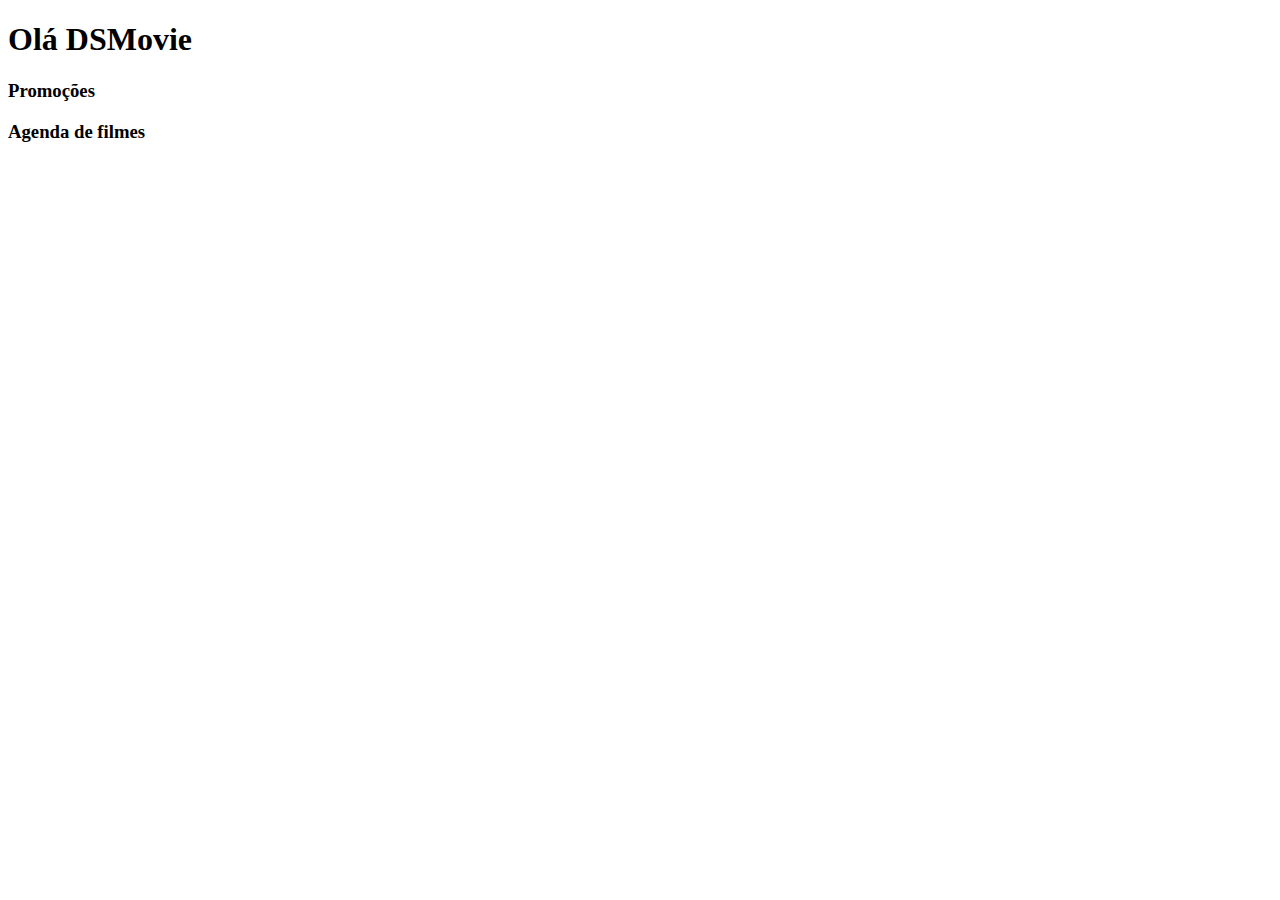
==== index.html @ 9271748d "Projeto criado" ====
<!DOCTYPE html>
<html lang="pt-br">
<head>
    <meta charset="UTF-8">
    <meta http-equiv="X-UA-Compatible" content="IE=edge">
    <meta name="viewport" content="width=device-width, initial-scale=1.0">
    <title>Projeto DSMovie</title>
</head>
<body>
    <h1>Olá DSMovie</h1>
    <h3>Promoções</h3>
    <h3>Agenda de filmes</h3>
</body>
</html>
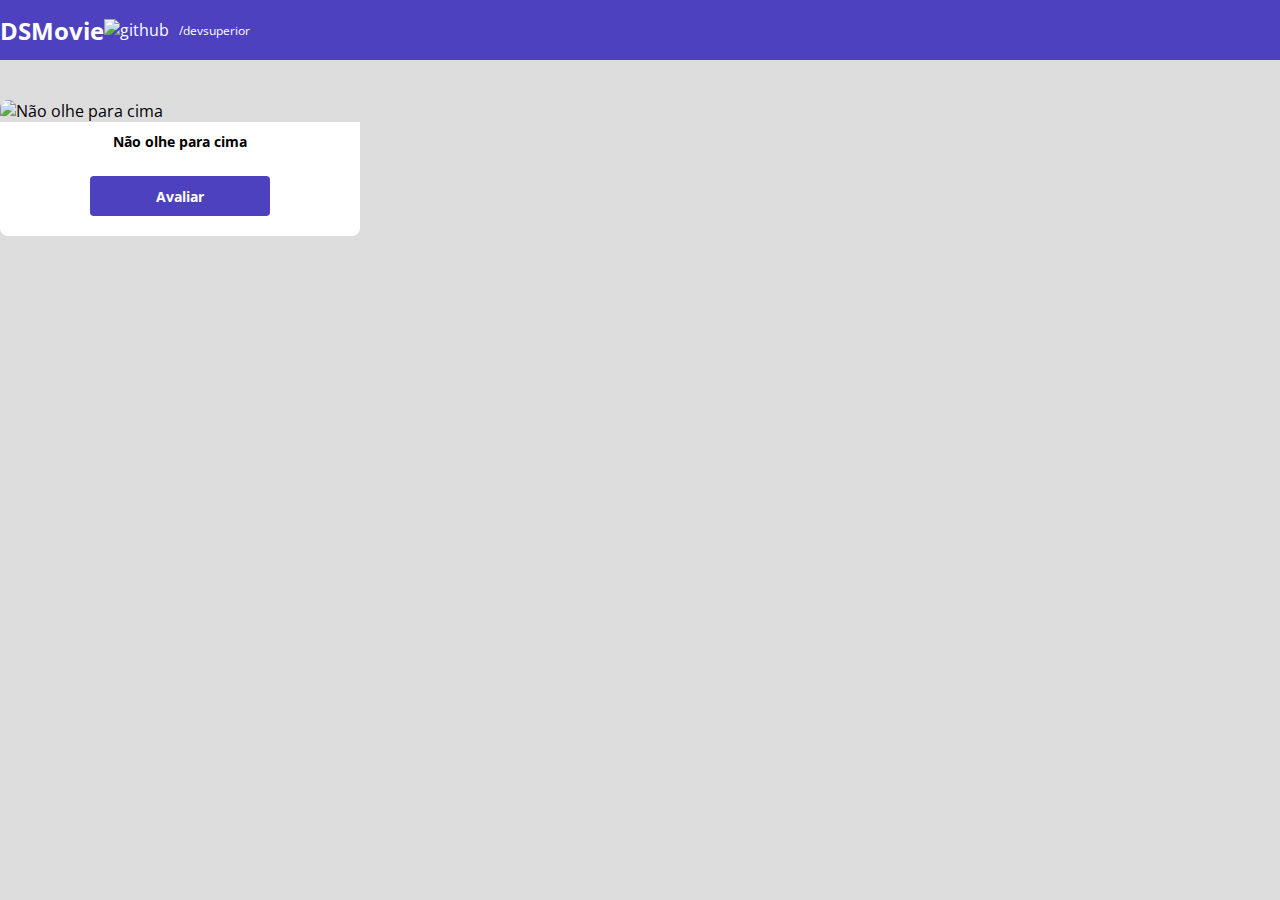
==== commit 0e3a6d25: "Card de filme" ====
--- a/index.html
+++ b/index.html
@@ -1,14 +1,42 @@
 <!DOCTYPE html>
 <html lang="pt-br">
+
 <head>
     <meta charset="UTF-8">
     <meta http-equiv="X-UA-Compatible" content="IE=edge">
     <meta name="viewport" content="width=device-width, initial-scale=1.0">
     <title>Projeto DSMovie</title>
+
+    <link href="https://cdn.jsdelivr.net/npm/bootstrap@5.1.3/dist/css/bootstrap.min.css" rel="stylesheet"
+        integrity="sha384-1BmE4kWBq78iYhFldvKuhfTAU6auU8tT94WrHftjDbrCEXSU1oBoqyl2QvZ6jIW3" crossorigin="anonymous">
+
+    <link rel="stylesheet" href="css/styles.css">
 </head>
+
 <body>
-    <h1>Olá DSMovie</h1>
-    <h3>Promoções</h3>
-    <h3>Agenda de filmes</h3>
+    <header>
+        <nav class="container">
+            <h1>DSMovie</h1>
+            <div class="dsmovie-contact-container">
+                <img src="img/github.svg" alt="github">
+                <a href="https://github.com/devsuperior">/devsuperior</a>
+            </div>
+        </nav>
+    </header>
+
+     <main>
+         <section id="dsmovie-card-list" class="container">
+
+            <div class="dsmovie-card">
+                <img src="https://www.themoviedb.org/t/p/w533_and_h300_bestv2/nvxrQQspxmSblCYDtvDAbVFX8Jt.jpg" alt="Não olhe para cima">
+                <div class="dsmovie-card-description"> 
+                    <h3>Não olhe para cima</h3>
+                    <a class="dsmovie-btn" href="form.html">Avaliar</a>
+                </div>
+            </div>
+         </section>
+     </main>
+
 </body>
+
 </html>--- a/css/styles.css
+++ b/css/styles.css
@@ -0,0 +1,102 @@
+@import url('https://fonts.googleapis.com/css2?family=Open+Sans:wght@300;400;700&display=swap');
+
+:root{
+    --bg-gray: #ddd;
+    --text-gray:#4A4A4A;
+    --color-primary: #4D41C0;
+    --white: #fff;
+}
+
+* {
+    margin: 0;
+    box-sizing: border-box;
+    font-family: 'Open Sans', sans-serif;
+}
+
+h1, h2, h3, h5, h6{
+    margin: 0;
+} 
+html, body {
+    background-color: var(--bg-gray);
+}
+
+header {
+    background-color: var(--color-primary);
+    color: var(--white);
+    height: 60px;
+    display: flex;
+    align-items: center;
+}
+
+nav{
+    display: flex;
+    align-items: center;
+    justify-content: space-between;
+}
+
+nav h1{
+    font-size: 24px; 
+    font-weight: 700;
+}
+
+nav a {
+    font-size: 12px;
+    font-weight: 400;
+}
+
+a, a:hover {
+    text-decoration: none;
+    color: unset;
+}
+
+.dsmovie-contact-container {
+    display: flex;
+    align-items: center;
+}
+
+.dsmovie-contact-container img{
+    margin-right: 10px;
+}
+
+#dsmovie-card-list{
+    padding: 40px 0;
+}
+
+
+.dsmovie-card {
+    width: 360px;
+}
+
+.dsmovie-card img{
+    width: 100%;
+    border-radius: 8px 8px 0 0;
+}
+
+.dsmovie-card-description{
+    background-color: var(--white);
+    padding: 10px 0 20px 0;
+    display: flex;
+    flex-direction: column;
+    align-items: center;
+    border-radius: 0 0 8px 8px;
+}
+
+.dsmovie-card-description h3{
+    font-size:14px;
+    font-weight: 700;
+    margin-bottom: 25px;
+}
+
+.dsmovie-btn, .dsmovie-btn:hover{
+    width: 180px;
+    height: 40px;
+    background-color: var(--color-primary);
+    color: var(--white);
+    font-size: 14px;
+    font-weight: 700;
+    display: flex;
+    align-items: center;
+    justify-content: center;
+    border-radius: 4px;
+
+}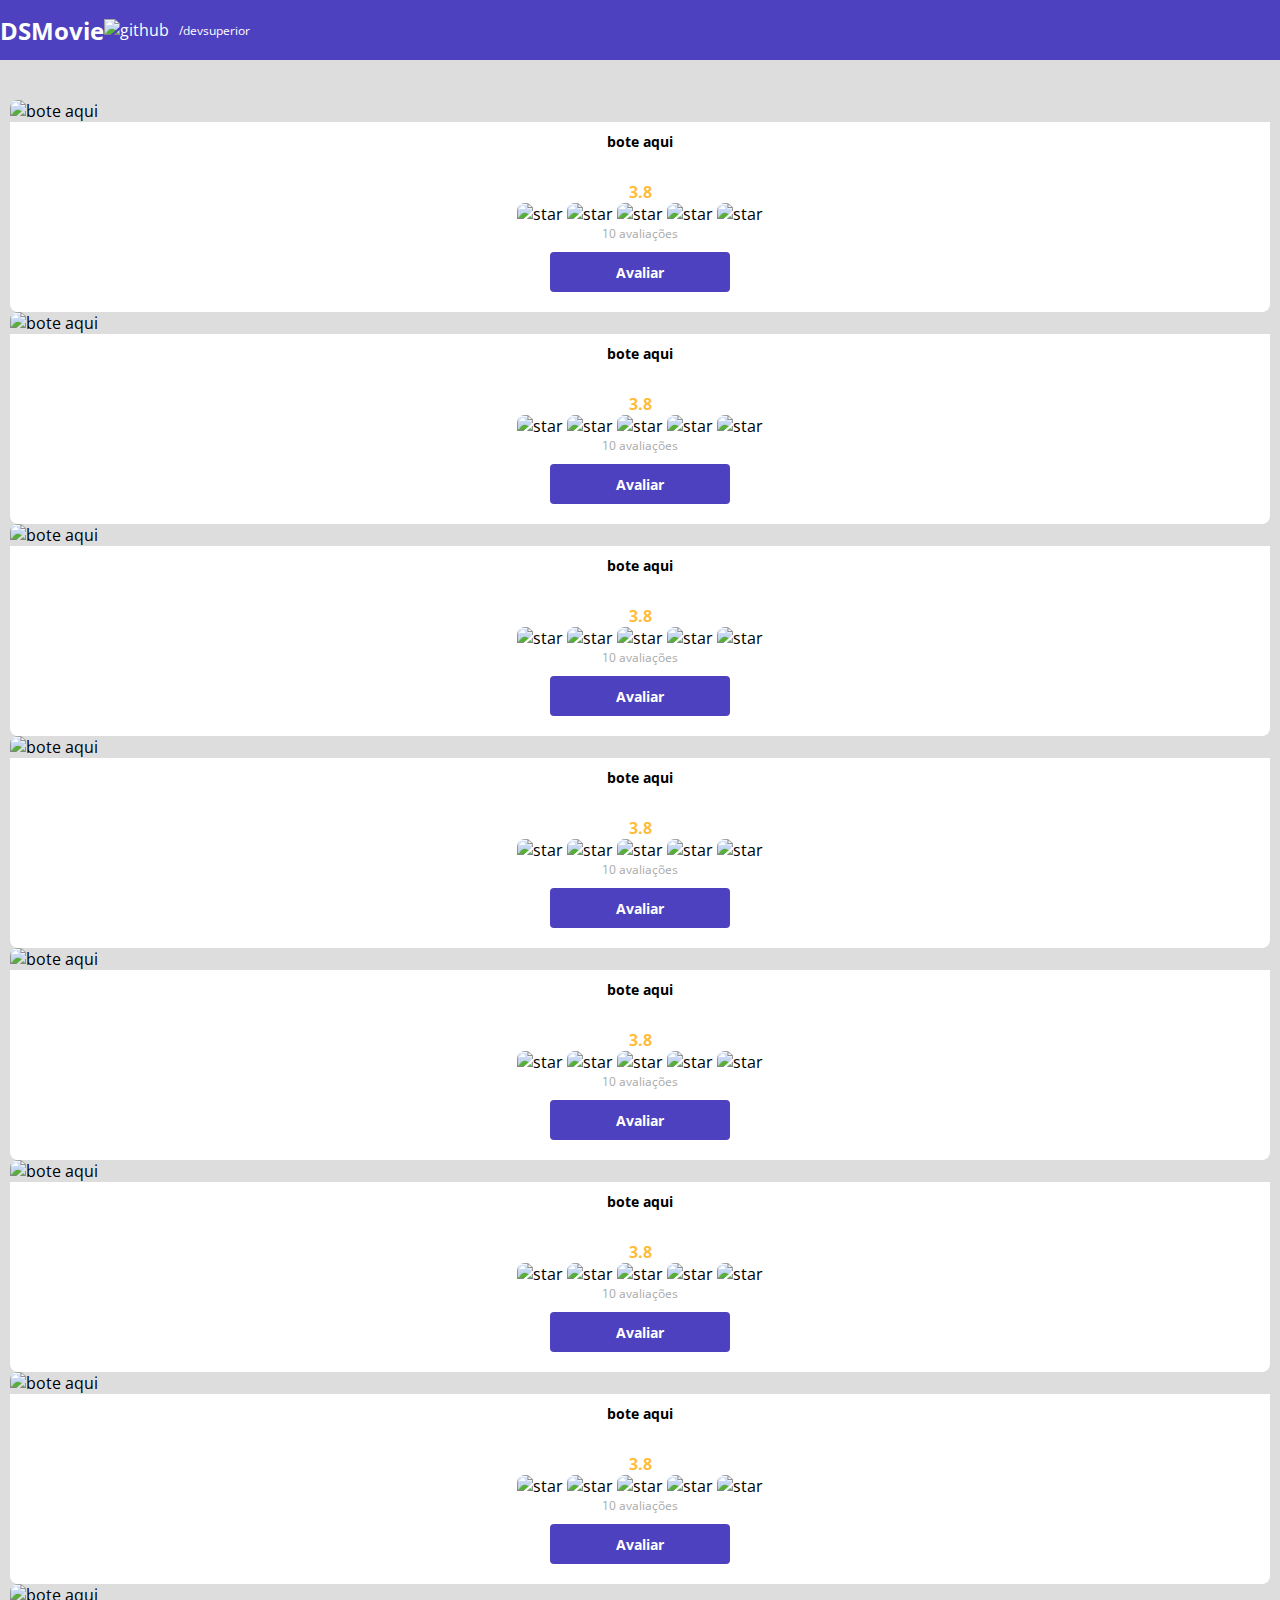
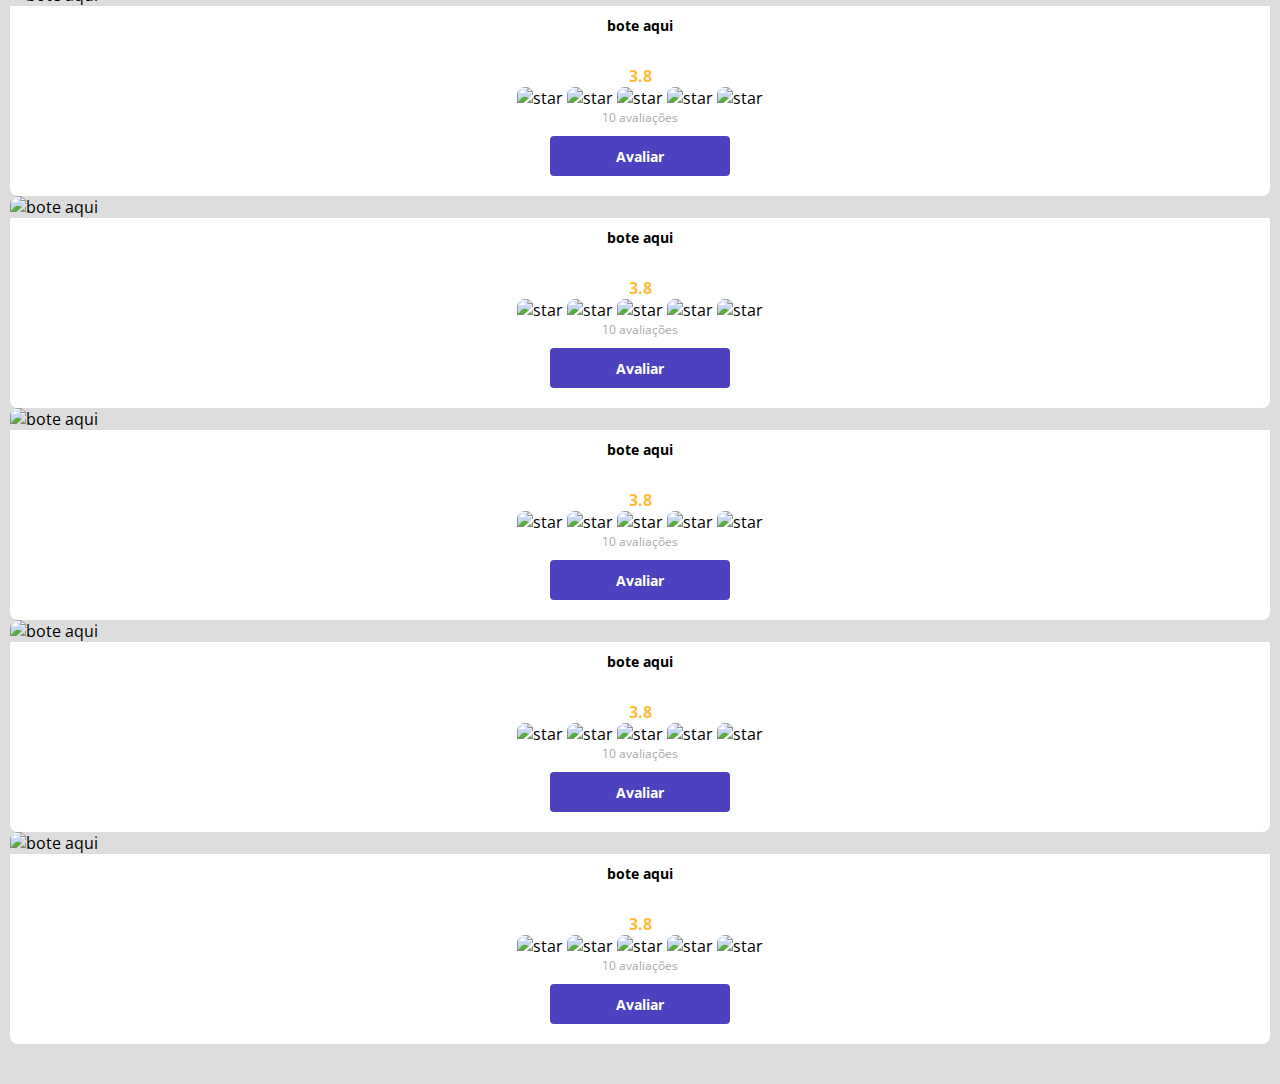
==== commit c594c56b: "Polimento da Listagem" ====
--- a/index.html
+++ b/index.html
@@ -24,18 +24,274 @@
         </nav>
     </header>
 
-     <main>
-         <section id="dsmovie-card-list" class="container">
-
-            <div class="dsmovie-card">
-                <img src="https://www.themoviedb.org/t/p/w533_and_h300_bestv2/nvxrQQspxmSblCYDtvDAbVFX8Jt.jpg" alt="Não olhe para cima">
-                <div class="dsmovie-card-description"> 
-                    <h3>Não olhe para cima</h3>
-                    <a class="dsmovie-btn" href="form.html">Avaliar</a>
+    <main>
+        <section id="dsmovie-card-list" class="container">
+
+            <div class="row">
+
+                <div class="col-sm-6 col-lg-4 col-xl-3 mb-3">
+                    <div class="dsmovie-card">
+                        <img src="https://www.themoviedb.org/t/p/w533_and_h300_bestv2/nvxrQQspxmSblCYDtvDAbVFX8Jt.jpg"
+                            alt="bote aqui">
+                        <div class="dsmovie-card-description">
+                            <h3>bote aqui</h3>
+                            <div class="dsmovie-card-description-bottom">                             
+                                <h4>3.8</h4>
+                                <div>
+                                    <img src="img/star-full.svg" alt="star">
+                                    <img src="img/star-full.svg" alt="star">
+                                    <img src="img/star-full.svg" alt="star">
+                                    <img src="img/star-half.svg" alt="star">
+                                    <img src="img/star-empty.svg" alt="star">
+                                </div>
+                                <p>10 avaliações</p>
+                                <a class="dsmovie-btn" href="form.html">Avaliar</a>
+                            </div>
+                        </div>
+                    </div>
                 </div>
-            </div>
-         </section>
-     </main>
+
+                <div class="col-sm-6 col-lg-4 col-xl-3 mb-3">
+                    <div class="dsmovie-card">
+                        <img src="https://www.themoviedb.org/t/p/w533_and_h300_bestv2/nvxrQQspxmSblCYDtvDAbVFX8Jt.jpg"
+                            alt="bote aqui">
+                        <div class="dsmovie-card-description">
+                            <h3>bote aqui</h3>
+                            <div class="dsmovie-card-description-bottom">                             
+                                <h4>3.8</h4>
+                                <div>
+                                    <img src="img/star-full.svg" alt="star">
+                                    <img src="img/star-full.svg" alt="star">
+                                    <img src="img/star-full.svg" alt="star">
+                                    <img src="img/star-half.svg" alt="star">
+                                    <img src="img/star-empty.svg" alt="star">
+                                </div>
+                                <p>10 avaliações</p>
+                                <a class="dsmovie-btn" href="form.html">Avaliar</a>
+                            </div>
+                        </div>
+                    </div>
+
+                </div><div class="col-sm-6 col-lg-4 col-xl-3 mb-3">
+                    <div class="dsmovie-card">
+                        <img src="https://www.themoviedb.org/t/p/w533_and_h300_bestv2/nvxrQQspxmSblCYDtvDAbVFX8Jt.jpg"
+                            alt="bote aqui">
+                        <div class="dsmovie-card-description">
+                            <h3>bote aqui</h3>
+                            <div class="dsmovie-card-description-bottom">                             
+                                <h4>3.8</h4>
+                                <div>
+                                    <img src="img/star-full.svg" alt="star">
+                                    <img src="img/star-full.svg" alt="star">
+                                    <img src="img/star-full.svg" alt="star">
+                                    <img src="img/star-half.svg" alt="star">
+                                    <img src="img/star-empty.svg" alt="star">
+                                </div>
+                                <p>10 avaliações</p>
+                                <a class="dsmovie-btn" href="form.html">Avaliar</a>
+                            </div>
+                        </div>
+                    </div>
+
+                </div><div class="col-sm-6 col-lg-4 col-xl-3 mb-3">
+                    <div class="dsmovie-card">
+                        <img src="https://www.themoviedb.org/t/p/w533_and_h300_bestv2/nvxrQQspxmSblCYDtvDAbVFX8Jt.jpg"
+                            alt="bote aqui">
+                        <div class="dsmovie-card-description">
+                            <h3>bote aqui</h3>
+                            <div class="dsmovie-card-description-bottom">                             
+                                <h4>3.8</h4>
+                                <div>
+                                    <img src="img/star-full.svg" alt="star">
+                                    <img src="img/star-full.svg" alt="star">
+                                    <img src="img/star-full.svg" alt="star">
+                                    <img src="img/star-half.svg" alt="star">
+                                    <img src="img/star-empty.svg" alt="star">
+                                </div>
+                                <p>10 avaliações</p>
+                                <a class="dsmovie-btn" href="form.html">Avaliar</a>
+                            </div>
+                        </div>
+                    </div>
+
+                </div><div class="col-sm-6 col-lg-4 col-xl-3 mb-3">
+                    <div class="dsmovie-card">
+                        <img src="https://www.themoviedb.org/t/p/w533_and_h300_bestv2/nvxrQQspxmSblCYDtvDAbVFX8Jt.jpg"
+                            alt="bote aqui">
+                        <div class="dsmovie-card-description">
+                            <h3>bote aqui</h3>
+                            <div class="dsmovie-card-description-bottom">                             
+                                <h4>3.8</h4>
+                                <div>
+                                    <img src="img/star-full.svg" alt="star">
+                                    <img src="img/star-full.svg" alt="star">
+                                    <img src="img/star-full.svg" alt="star">
+                                    <img src="img/star-half.svg" alt="star">
+                                    <img src="img/star-empty.svg" alt="star">
+                                </div>
+                                <p>10 avaliações</p>
+                                <a class="dsmovie-btn" href="form.html">Avaliar</a>
+                            </div>
+                        </div>
+                    </div>
+
+                </div><div class="col-sm-6 col-lg-4 col-xl-3 mb-3">
+                    <div class="dsmovie-card">
+                        <img src="https://www.themoviedb.org/t/p/w533_and_h300_bestv2/nvxrQQspxmSblCYDtvDAbVFX8Jt.jpg"
+                            alt="bote aqui">
+                        <div class="dsmovie-card-description">
+                            <h3>bote aqui</h3>
+                            <div class="dsmovie-card-description-bottom">                             
+                                <h4>3.8</h4>
+                                <div>
+                                    <img src="img/star-full.svg" alt="star">
+                                    <img src="img/star-full.svg" alt="star">
+                                    <img src="img/star-full.svg" alt="star">
+                                    <img src="img/star-half.svg" alt="star">
+                                    <img src="img/star-empty.svg" alt="star">
+                                </div>
+                                <p>10 avaliações</p>
+                                <a class="dsmovie-btn" href="form.html">Avaliar</a>
+                            </div>
+                        </div>
+                    </div>
+
+                </div><div class="col-sm-6 col-lg-4 col-xl-3 mb-3">
+                    <div class="dsmovie-card">
+                        <img src="https://www.themoviedb.org/t/p/w533_and_h300_bestv2/nvxrQQspxmSblCYDtvDAbVFX8Jt.jpg"
+                            alt="bote aqui">
+                        <div class="dsmovie-card-description">
+                            <h3>bote aqui</h3>
+                            <div class="dsmovie-card-description-bottom">                             
+                                <h4>3.8</h4>
+                                <div>
+                                    <img src="img/star-full.svg" alt="star">
+                                    <img src="img/star-full.svg" alt="star">
+                                    <img src="img/star-full.svg" alt="star">
+                                    <img src="img/star-half.svg" alt="star">
+                                    <img src="img/star-empty.svg" alt="star">
+                                </div>
+                                <p>10 avaliações</p>
+                                <a class="dsmovie-btn" href="form.html">Avaliar</a>
+                            </div>
+                        </div>
+                    </div>
+
+                </div><div class="col-sm-6 col-lg-4 col-xl-3 mb-3">
+                    <div class="dsmovie-card">
+                        <img src="https://www.themoviedb.org/t/p/w533_and_h300_bestv2/nvxrQQspxmSblCYDtvDAbVFX8Jt.jpg"
+                            alt="bote aqui">
+                        <div class="dsmovie-card-description">
+                            <h3>bote aqui</h3>
+                            <div class="dsmovie-card-description-bottom">                             
+                                <h4>3.8</h4>
+                                <div>
+                                    <img src="img/star-full.svg" alt="star">
+                                    <img src="img/star-full.svg" alt="star">
+                                    <img src="img/star-full.svg" alt="star">
+                                    <img src="img/star-half.svg" alt="star">
+                                    <img src="img/star-empty.svg" alt="star">
+                                </div>
+                                <p>10 avaliações</p>
+                                <a class="dsmovie-btn" href="form.html">Avaliar</a>
+                            </div>
+                        </div>
+                    </div>
+
+                </div><div class="col-sm-6 col-lg-4 col-xl-3 mb-3">
+                    <div class="dsmovie-card">
+                        <img src="https://www.themoviedb.org/t/p/w533_and_h300_bestv2/nvxrQQspxmSblCYDtvDAbVFX8Jt.jpg"
+                            alt="bote aqui">
+                        <div class="dsmovie-card-description">
+                            <h3>bote aqui</h3>
+                            <div class="dsmovie-card-description-bottom">                             
+                                <h4>3.8</h4>
+                                <div>
+                                    <img src="img/star-full.svg" alt="star">
+                                    <img src="img/star-full.svg" alt="star">
+                                    <img src="img/star-full.svg" alt="star">
+                                    <img src="img/star-half.svg" alt="star">
+                                    <img src="img/star-empty.svg" alt="star">
+                                </div>
+                                <p>10 avaliações</p>
+                                <a class="dsmovie-btn" href="form.html">Avaliar</a>
+                            </div>
+                        </div>
+                    </div>
+
+                </div><div class="col-sm-6 col-lg-4 col-xl-3 mb-3">
+                    <div class="dsmovie-card">
+                        <img src="https://www.themoviedb.org/t/p/w533_and_h300_bestv2/nvxrQQspxmSblCYDtvDAbVFX8Jt.jpg"
+                            alt="bote aqui">
+                        <div class="dsmovie-card-description">
+                            <h3>bote aqui</h3>
+                            <div class="dsmovie-card-description-bottom">                             
+                                <h4>3.8</h4>
+                                <div>
+                                    <img src="img/star-full.svg" alt="star">
+                                    <img src="img/star-full.svg" alt="star">
+                                    <img src="img/star-full.svg" alt="star">
+                                    <img src="img/star-half.svg" alt="star">
+                                    <img src="img/star-empty.svg" alt="star">
+                                </div>
+                                <p>10 avaliações</p>
+                                <a class="dsmovie-btn" href="form.html">Avaliar</a>
+                            </div>
+                        </div>
+                    </div>
+
+                </div><div class="col-sm-6 col-lg-4 col-xl-3 mb-3">
+                    <div class="dsmovie-card">
+                        <img src="https://www.themoviedb.org/t/p/w533_and_h300_bestv2/nvxrQQspxmSblCYDtvDAbVFX8Jt.jpg"
+                            alt="bote aqui">
+                        <div class="dsmovie-card-description">
+                            <h3>bote aqui</h3>
+                            <div class="dsmovie-card-description-bottom">                             
+                                <h4>3.8</h4>
+                                <div>
+                                    <img src="img/star-full.svg" alt="star">
+                                    <img src="img/star-full.svg" alt="star">
+                                    <img src="img/star-full.svg" alt="star">
+                                    <img src="img/star-half.svg" alt="star">
+                                    <img src="img/star-empty.svg" alt="star">
+                                </div>
+                                <p>10 avaliações</p>
+                                <a class="dsmovie-btn" href="form.html">Avaliar</a>
+                            </div>
+                        </div>
+                    </div>
+                </div>         
+            
+                <div class="col-sm-6 col-lg-4 col-xl-3 mb-3">
+                    <div class="dsmovie-card">
+                        <img src="https://www.themoviedb.org/t/p/w533_and_h300_bestv2/nvxrQQspxmSblCYDtvDAbVFX8Jt.jpg"
+                            alt="bote aqui">
+                        <div class="dsmovie-card-description">
+                            <h3>bote aqui</h3>
+                            <div class="dsmovie-card-description-bottom">                             
+                                <h4>3.8</h4>
+                                <div>
+                                    <img src="img/star-full.svg" alt="star">
+                                    <img src="img/star-full.svg" alt="star">
+                                    <img src="img/star-full.svg" alt="star">
+                                    <img src="img/star-half.svg" alt="star">
+                                    <img src="img/star-empty.svg" alt="star">
+                                </div>
+                                <p>10 avaliações</p>
+                                <a class="dsmovie-btn" href="form.html">Avaliar</a>
+                            </div>
+                        </div>
+                    </div>
+                </div>
+
+
+              </div>
+
+
+
+        </section>
+
+    </main>
 
 </body>
 
--- a/css/styles.css
+++ b/css/styles.css
@@ -5,6 +5,8 @@
     --text-gray:#4A4A4A;
     --color-primary: #4D41C0;
     --white: #fff;
+    --text-light-gray: #AAAAAA;
+    --star-yellow:  #FFBB3A;
 }
 
 * {
@@ -59,12 +61,12 @@
 }
 
 #dsmovie-card-list{
-    padding: 40px 0;
+    padding: 40px 10px;
 }
 
 
 .dsmovie-card {
-    width: 360px;
+    width: 100%;
 }
 
 .dsmovie-card img{
@@ -74,19 +76,46 @@
 
 .dsmovie-card-description{
     background-color: var(--white);
-    padding: 10px 0 20px 0;
+    padding: 10px 20px 20px 20px;
     display: flex;
     flex-direction: column;
     align-items: center;
+    justify-content: space-between;
     border-radius: 0 0 8px 8px;
+    height: 190px;
 }
 
 .dsmovie-card-description h3{
     font-size:14px;
     font-weight: 700;
-    margin-bottom: 25px;
+    margin-bottom: 10px;
+    text-align: center;
+
 }
 
+.dsmovie-card-description-bottom{
+    display: flex;
+    flex-direction: column;
+    align-items: center;
+}
+
+.dsmovie-card-description-bottom h4{
+    font-size: 16px;
+    font-weight: 700;
+    color: var(--star-yellow);
+
+}
+
+.dsmovie-card-description-bottom img{
+    width: 22px;
+}
+
+.dsmovie-card-description-bottom p{
+    font-size: 12px;
+    font-weight: 400;
+    color: var(--text-light-gray);
+    margin-bottom: 10px;
+}
 .dsmovie-btn, .dsmovie-btn:hover{
     width: 180px;
     height: 40px;
@@ -98,5 +127,49 @@
     align-items: center;
     justify-content: center;
     border-radius: 4px;
+    border: 0;
 
-}+}
+
+.dsmmovie-form-container{
+    padding: 40px 0;
+    max-width: 480px;
+}
+
+.dsmovie-form-description{
+    background-color: var(--white);
+    padding: 20px;
+    display: flex;
+    flex-direction: column;
+    align-items: center;
+    border-radius: 0 0 8px 8px;
+
+}
+
+.dsmovie-form{
+    width: 100%;
+
+}
+
+.dsmovie-form-description h3{
+    font-size: 13px;
+    font-weight: 700; 
+    margin-bottom: 20px ;
+    
+}
+.dsmovie-form-group{
+   margin-bottom: 20px;
+}
+
+.dsmovie-form-group label{
+   font-size: 12px;
+   color: var(--text-light-gray);
+}
+
+.dsmovie-form-btn-container{
+    height: 100px;
+    display: flex;
+    flex-direction: column;
+    align-items: center;
+    justify-content: space-between;
+}
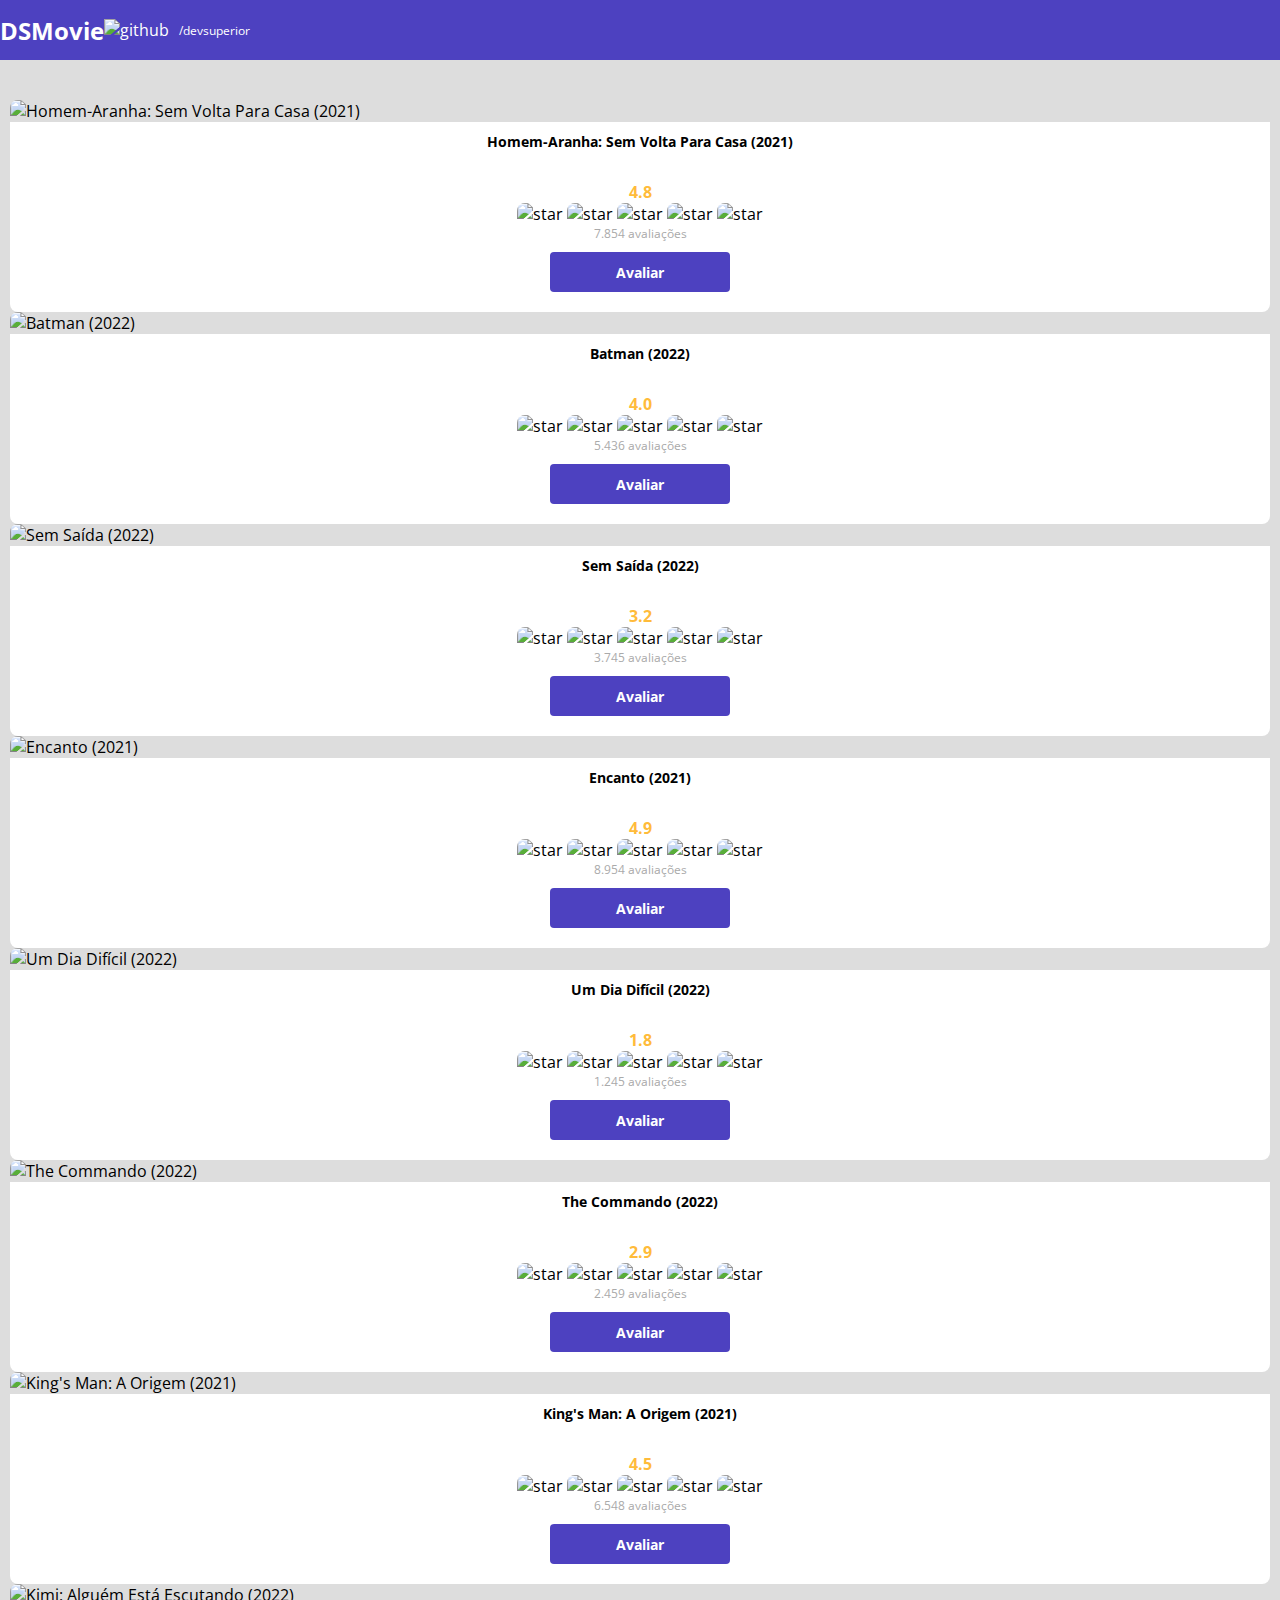
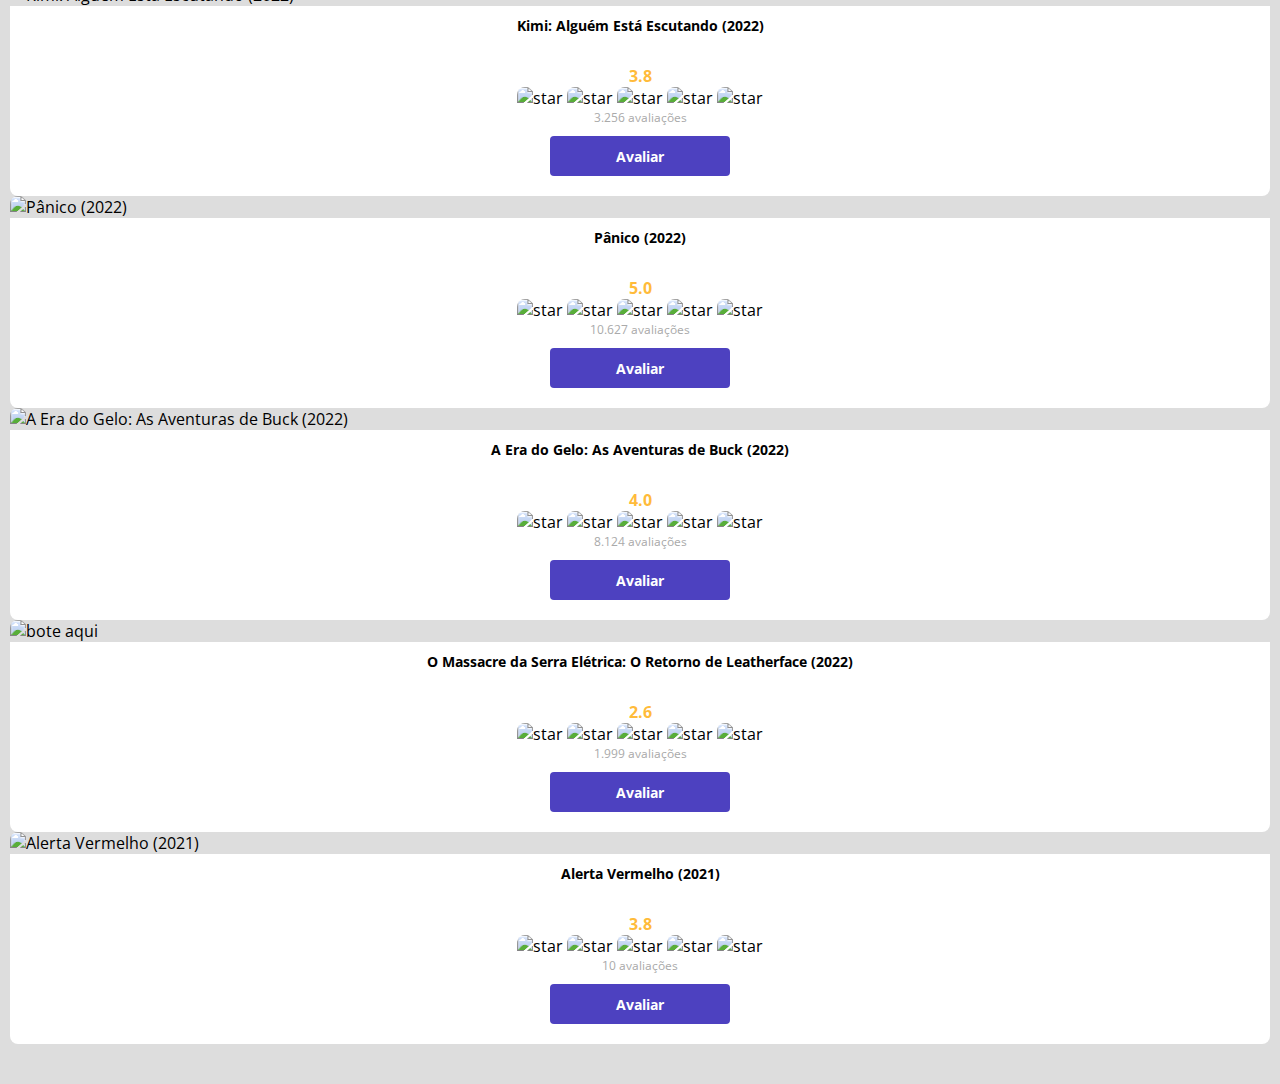
==== commit 7f5a2840: "Renomeação de Cards dos filmes" ====
--- a/index.html
+++ b/index.html
@@ -31,231 +31,231 @@
 
                 <div class="col-sm-6 col-lg-4 col-xl-3 mb-3">
                     <div class="dsmovie-card">
-                        <img src="https://www.themoviedb.org/t/p/w533_and_h300_bestv2/nvxrQQspxmSblCYDtvDAbVFX8Jt.jpg"
+                        <img src="https://www.themoviedb.org/t/p/w533_and_h300_bestv2/iQFcwSGbZXMkeyKrxbPnwnRo5fl.jpg"
+                            alt="Homem-Aranha: Sem Volta Para Casa (2021)">
+                        <div class="dsmovie-card-description">
+                            <h3>Homem-Aranha: Sem Volta Para Casa (2021)</h3>
+                            <div class="dsmovie-card-description-bottom">                             
+                                <h4>4.8</h4>
+                                <div>
+                                    <img src="img/star-full.svg" alt="star">
+                                    <img src="img/star-full.svg" alt="star">
+                                    <img src="img/star-full.svg" alt="star">
+                                    <img src="img/star-full.svg" alt="star">
+                                    <img src="img/star-half.svg" alt="star">
+                                </div>
+                                <p>7.854 avaliações</p>
+                                <a class="dsmovie-btn" href="form.html">Avaliar</a>
+                            </div>
+                        </div>
+                    </div>
+                </div>
+
+                <div class="col-sm-6 col-lg-4 col-xl-3 mb-3">
+                    <div class="dsmovie-card">
+                        <img src="https://www.themoviedb.org/t/p/w500_and_h282_face/e66tM5YOawXLxhDAfWkR7sxpb3h.jpg"
+                            alt="Batman (2022)">
+                        <div class="dsmovie-card-description">
+                            <h3>Batman (2022)</h3>
+                            <div class="dsmovie-card-description-bottom">                             
+                                <h4>4.0</h4>
+                                <div>
+                                    <img src="img/star-full.svg" alt="star">
+                                    <img src="img/star-full.svg" alt="star">
+                                    <img src="img/star-full.svg" alt="star">
+                                    <img src="img/star-full.svg" alt="star">
+                                    <img src="img/star-empty.svg" alt="star">
+                                </div>
+                                <p>5.436 avaliações</p>
+                                <a class="dsmovie-btn" href="form.html">Avaliar</a>
+                            </div>
+                        </div>
+                    </div>
+
+                </div><div class="col-sm-6 col-lg-4 col-xl-3 mb-3">
+                    <div class="dsmovie-card">
+                        <img src="https://www.themoviedb.org/t/p/w533_and_h300_bestv2/33wnBK5NxvuKQv0Cxo3wMv0eR7F.jpg"
+                            alt="Sem Saída (2022)">
+                        <div class="dsmovie-card-description">
+                            <h3>Sem Saída (2022)</h3>
+                            <div class="dsmovie-card-description-bottom">                             
+                                <h4>3.2</h4>
+                                <div>
+                                    <img src="img/star-full.svg" alt="star">
+                                    <img src="img/star-full.svg" alt="star">
+                                    <img src="img/star-full.svg" alt="star">
+                                    <img src="img/star-empty.svg" alt="star">
+                                    <img src="img/star-empty.svg" alt="star">
+                                </div>
+                                <p>3.745 avaliações</p>
+                                <a class="dsmovie-btn" href="form.html">Avaliar</a>
+                            </div>
+                        </div>
+                    </div>
+
+                </div><div class="col-sm-6 col-lg-4 col-xl-3 mb-3">
+                    <div class="dsmovie-card">
+                        <img src="https://www.themoviedb.org/t/p/w533_and_h300_bestv2/3G1Q5xF40HkUBJXxt2DQgQzKTp5.jpg"
+                            alt="Encanto (2021)">
+                        <div class="dsmovie-card-description">
+                            <h3>Encanto (2021)</h3>
+                            <div class="dsmovie-card-description-bottom">                             
+                                <h4>4.9</h4>
+                                <div>
+                                    <img src="img/star-full.svg" alt="star">
+                                    <img src="img/star-full.svg" alt="star">
+                                    <img src="img/star-full.svg" alt="star">
+                                    <img src="img/star-full.svg" alt="star">
+                                    <img src="img/star-half.svg" alt="star">
+                                </div>
+                                <p>8.954 avaliações</p>
+                                <a class="dsmovie-btn" href="form.html">Avaliar</a>
+                            </div>
+                        </div>
+                    </div>
+
+                </div><div class="col-sm-6 col-lg-4 col-xl-3 mb-3">
+                    <div class="dsmovie-card">
+                        <img src="https://www.themoviedb.org/t/p/w533_and_h300_bestv2/7CamWBejQ9JQOO5vAghZfrFpMXY.jpg"
+                            alt="Um Dia Difícil (2022)">
+                        <div class="dsmovie-card-description">
+                            <h3>Um Dia Difícil (2022)</h3>
+                            <div class="dsmovie-card-description-bottom">                             
+                                <h4>1.8</h4>
+                                <div>
+                                    <img src="img/star-full.svg" alt="star">
+                                    <img src="img/star-half.svg" alt="star">
+                                    <img src="img/star-empty.svg" alt="star">
+                                    <img src="img/star-empty.svg" alt="star">
+                                    <img src="img/star-empty.svg" alt="star">
+                                </div>
+                                <p>1.245 avaliações</p>
+                                <a class="dsmovie-btn" href="form.html">Avaliar</a>
+                            </div>
+                        </div>
+                    </div>
+
+                </div><div class="col-sm-6 col-lg-4 col-xl-3 mb-3">
+                    <div class="dsmovie-card">
+                        <img src="https://www.themoviedb.org/t/p/w533_and_h300_bestv2/pnZ9NMxRqbcJ2dPNROIoregruv5.jpg"
+                            alt="The Commando (2022)">
+                        <div class="dsmovie-card-description">
+                            <h3>The Commando (2022)</h3>
+                            <div class="dsmovie-card-description-bottom">                             
+                                <h4>2.9</h4>
+                                <div>
+                                    <img src="img/star-full.svg" alt="star">
+                                    <img src="img/star-full.svg" alt="star">
+                                    <img src="img/star-half.svg" alt="star">
+                                    <img src="img/star-empty.svg" alt="star">
+                                    <img src="img/star-empty.svg" alt="star">
+                                </div>
+                                <p>2.459 avaliações</p>
+                                <a class="dsmovie-btn" href="form.html">Avaliar</a>
+                            </div>
+                        </div>
+                    </div>
+
+                </div><div class="col-sm-6 col-lg-4 col-xl-3 mb-3">
+                    <div class="dsmovie-card">
+                        <img src="https://www.themoviedb.org/t/p/w533_and_h300_bestv2/oQPbZ5e6J9fuAyv4Gl0mMZMIyPI.jpg"
+                            alt="King's Man: A Origem (2021)">
+                        <div class="dsmovie-card-description">
+                            <h3>King's Man: A Origem (2021)</h3>
+                            <div class="dsmovie-card-description-bottom">                             
+                                <h4>4.5</h4>
+                                <div>
+                                    <img src="img/star-full.svg" alt="star">
+                                    <img src="img/star-full.svg" alt="star">
+                                    <img src="img/star-full.svg" alt="star">
+                                    <img src="img/star-full.svg" alt="star">
+                                    <img src="img/star-half.svg" alt="star">
+                                </div>
+                                <p>6.548 avaliações</p>
+                                <a class="dsmovie-btn" href="form.html">Avaliar</a>
+                            </div>
+                        </div>
+                    </div>
+
+                </div><div class="col-sm-6 col-lg-4 col-xl-3 mb-3">
+                    <div class="dsmovie-card">
+                        <img src="https://www.themoviedb.org/t/p/w533_and_h300_bestv2/mruT954ve6P1zquaRs6XG0hA5k9.jpg"
+                            alt="Kimi: Alguém Está Escutando (2022)">
+                        <div class="dsmovie-card-description">
+                            <h3>Kimi: Alguém Está Escutando (2022)</h3>
+                            <div class="dsmovie-card-description-bottom">                             
+                                <h4>3.8</h4>
+                                <div>
+                                    <img src="img/star-full.svg" alt="star">
+                                    <img src="img/star-full.svg" alt="star">
+                                    <img src="img/star-full.svg" alt="star">
+                                    <img src="img/star-half.svg" alt="star">
+                                    <img src="img/star-empty.svg" alt="star">
+                                </div>
+                                <p>3.256 avaliações</p>
+                                <a class="dsmovie-btn" href="form.html">Avaliar</a>
+                            </div>
+                        </div>
+                    </div>
+
+                </div><div class="col-sm-6 col-lg-4 col-xl-3 mb-3">
+                    <div class="dsmovie-card">
+                        <img src="https://www.themoviedb.org/t/p/w533_and_h300_bestv2/usaZV7KB6Man9Rm9TyDAeQf7uVD.jpg"
+                            alt="Pânico (2022)">
+                        <div class="dsmovie-card-description">
+                            <h3>Pânico (2022)</h3>
+                            <div class="dsmovie-card-description-bottom">                             
+                                <h4>5.0</h4>
+                                <div>
+                                    <img src="img/star-full.svg" alt="star">
+                                    <img src="img/star-full.svg" alt="star">
+                                    <img src="img/star-full.svg" alt="star">
+                                    <img src="img/star-full.svg" alt="star">
+                                    <img src="img/star-full.svg" alt="star">
+                                </div>
+                                <p>10.627 avaliações</p>
+                                <a class="dsmovie-btn" href="form.html">Avaliar</a>
+                            </div>
+                        </div>
+                    </div>
+
+                </div><div class="col-sm-6 col-lg-4 col-xl-3 mb-3">
+                    <div class="dsmovie-card">
+                        <img src="https://www.themoviedb.org/t/p/w533_and_h300_bestv2/eG0oOQVsniPAuecPzDD1B1gnYWy.jpg"
+                            alt="A Era do Gelo: As Aventuras de Buck (2022)">
+                        <div class="dsmovie-card-description">
+                            <h3>A Era do Gelo: As Aventuras de Buck (2022)</h3>
+                            <div class="dsmovie-card-description-bottom">                             
+                                <h4>4.0</h4>
+                                <div>
+                                    <img src="img/star-full.svg" alt="star">
+                                    <img src="img/star-full.svg" alt="star">
+                                    <img src="img/star-full.svg" alt="star">
+                                    <img src="img/star-full.svg" alt="star">
+                                    <img src="img/star-empty.svg" alt="star">
+                                </div>
+                                <p>8.124 avaliações</p>
+                                <a class="dsmovie-btn" href="form.html">Avaliar</a>
+                            </div>
+                        </div>
+                    </div>
+
+                </div><div class="col-sm-6 col-lg-4 col-xl-3 mb-3">
+                    <div class="dsmovie-card">
+                        <img src="https://www.themoviedb.org/t/p/w500_and_h282_face/2Thfc7o8pQuc0IJaOgnC8hQnynM.jpg"
                             alt="bote aqui">
                         <div class="dsmovie-card-description">
-                            <h3>bote aqui</h3>
-                            <div class="dsmovie-card-description-bottom">                             
-                                <h4>3.8</h4>
-                                <div>
-                                    <img src="img/star-full.svg" alt="star">
-                                    <img src="img/star-full.svg" alt="star">
-                                    <img src="img/star-full.svg" alt="star">
-                                    <img src="img/star-half.svg" alt="star">
-                                    <img src="img/star-empty.svg" alt="star">
-                                </div>
-                                <p>10 avaliações</p>
-                                <a class="dsmovie-btn" href="form.html">Avaliar</a>
-                            </div>
-                        </div>
-                    </div>
-                </div>
-
-                <div class="col-sm-6 col-lg-4 col-xl-3 mb-3">
-                    <div class="dsmovie-card">
-                        <img src="https://www.themoviedb.org/t/p/w533_and_h300_bestv2/nvxrQQspxmSblCYDtvDAbVFX8Jt.jpg"
-                            alt="bote aqui">
-                        <div class="dsmovie-card-description">
-                            <h3>bote aqui</h3>
-                            <div class="dsmovie-card-description-bottom">                             
-                                <h4>3.8</h4>
-                                <div>
-                                    <img src="img/star-full.svg" alt="star">
-                                    <img src="img/star-full.svg" alt="star">
-                                    <img src="img/star-full.svg" alt="star">
-                                    <img src="img/star-half.svg" alt="star">
-                                    <img src="img/star-empty.svg" alt="star">
-                                </div>
-                                <p>10 avaliações</p>
-                                <a class="dsmovie-btn" href="form.html">Avaliar</a>
-                            </div>
-                        </div>
-                    </div>
-
-                </div><div class="col-sm-6 col-lg-4 col-xl-3 mb-3">
-                    <div class="dsmovie-card">
-                        <img src="https://www.themoviedb.org/t/p/w533_and_h300_bestv2/nvxrQQspxmSblCYDtvDAbVFX8Jt.jpg"
-                            alt="bote aqui">
-                        <div class="dsmovie-card-description">
-                            <h3>bote aqui</h3>
-                            <div class="dsmovie-card-description-bottom">                             
-                                <h4>3.8</h4>
-                                <div>
-                                    <img src="img/star-full.svg" alt="star">
-                                    <img src="img/star-full.svg" alt="star">
-                                    <img src="img/star-full.svg" alt="star">
-                                    <img src="img/star-half.svg" alt="star">
-                                    <img src="img/star-empty.svg" alt="star">
-                                </div>
-                                <p>10 avaliações</p>
-                                <a class="dsmovie-btn" href="form.html">Avaliar</a>
-                            </div>
-                        </div>
-                    </div>
-
-                </div><div class="col-sm-6 col-lg-4 col-xl-3 mb-3">
-                    <div class="dsmovie-card">
-                        <img src="https://www.themoviedb.org/t/p/w533_and_h300_bestv2/nvxrQQspxmSblCYDtvDAbVFX8Jt.jpg"
-                            alt="bote aqui">
-                        <div class="dsmovie-card-description">
-                            <h3>bote aqui</h3>
-                            <div class="dsmovie-card-description-bottom">                             
-                                <h4>3.8</h4>
-                                <div>
-                                    <img src="img/star-full.svg" alt="star">
-                                    <img src="img/star-full.svg" alt="star">
-                                    <img src="img/star-full.svg" alt="star">
-                                    <img src="img/star-half.svg" alt="star">
-                                    <img src="img/star-empty.svg" alt="star">
-                                </div>
-                                <p>10 avaliações</p>
-                                <a class="dsmovie-btn" href="form.html">Avaliar</a>
-                            </div>
-                        </div>
-                    </div>
-
-                </div><div class="col-sm-6 col-lg-4 col-xl-3 mb-3">
-                    <div class="dsmovie-card">
-                        <img src="https://www.themoviedb.org/t/p/w533_and_h300_bestv2/nvxrQQspxmSblCYDtvDAbVFX8Jt.jpg"
-                            alt="bote aqui">
-                        <div class="dsmovie-card-description">
-                            <h3>bote aqui</h3>
-                            <div class="dsmovie-card-description-bottom">                             
-                                <h4>3.8</h4>
-                                <div>
-                                    <img src="img/star-full.svg" alt="star">
-                                    <img src="img/star-full.svg" alt="star">
-                                    <img src="img/star-full.svg" alt="star">
-                                    <img src="img/star-half.svg" alt="star">
-                                    <img src="img/star-empty.svg" alt="star">
-                                </div>
-                                <p>10 avaliações</p>
-                                <a class="dsmovie-btn" href="form.html">Avaliar</a>
-                            </div>
-                        </div>
-                    </div>
-
-                </div><div class="col-sm-6 col-lg-4 col-xl-3 mb-3">
-                    <div class="dsmovie-card">
-                        <img src="https://www.themoviedb.org/t/p/w533_and_h300_bestv2/nvxrQQspxmSblCYDtvDAbVFX8Jt.jpg"
-                            alt="bote aqui">
-                        <div class="dsmovie-card-description">
-                            <h3>bote aqui</h3>
-                            <div class="dsmovie-card-description-bottom">                             
-                                <h4>3.8</h4>
-                                <div>
-                                    <img src="img/star-full.svg" alt="star">
-                                    <img src="img/star-full.svg" alt="star">
-                                    <img src="img/star-full.svg" alt="star">
-                                    <img src="img/star-half.svg" alt="star">
-                                    <img src="img/star-empty.svg" alt="star">
-                                </div>
-                                <p>10 avaliações</p>
-                                <a class="dsmovie-btn" href="form.html">Avaliar</a>
-                            </div>
-                        </div>
-                    </div>
-
-                </div><div class="col-sm-6 col-lg-4 col-xl-3 mb-3">
-                    <div class="dsmovie-card">
-                        <img src="https://www.themoviedb.org/t/p/w533_and_h300_bestv2/nvxrQQspxmSblCYDtvDAbVFX8Jt.jpg"
-                            alt="bote aqui">
-                        <div class="dsmovie-card-description">
-                            <h3>bote aqui</h3>
-                            <div class="dsmovie-card-description-bottom">                             
-                                <h4>3.8</h4>
-                                <div>
-                                    <img src="img/star-full.svg" alt="star">
-                                    <img src="img/star-full.svg" alt="star">
-                                    <img src="img/star-full.svg" alt="star">
-                                    <img src="img/star-half.svg" alt="star">
-                                    <img src="img/star-empty.svg" alt="star">
-                                </div>
-                                <p>10 avaliações</p>
-                                <a class="dsmovie-btn" href="form.html">Avaliar</a>
-                            </div>
-                        </div>
-                    </div>
-
-                </div><div class="col-sm-6 col-lg-4 col-xl-3 mb-3">
-                    <div class="dsmovie-card">
-                        <img src="https://www.themoviedb.org/t/p/w533_and_h300_bestv2/nvxrQQspxmSblCYDtvDAbVFX8Jt.jpg"
-                            alt="bote aqui">
-                        <div class="dsmovie-card-description">
-                            <h3>bote aqui</h3>
-                            <div class="dsmovie-card-description-bottom">                             
-                                <h4>3.8</h4>
-                                <div>
-                                    <img src="img/star-full.svg" alt="star">
-                                    <img src="img/star-full.svg" alt="star">
-                                    <img src="img/star-full.svg" alt="star">
-                                    <img src="img/star-half.svg" alt="star">
-                                    <img src="img/star-empty.svg" alt="star">
-                                </div>
-                                <p>10 avaliações</p>
-                                <a class="dsmovie-btn" href="form.html">Avaliar</a>
-                            </div>
-                        </div>
-                    </div>
-
-                </div><div class="col-sm-6 col-lg-4 col-xl-3 mb-3">
-                    <div class="dsmovie-card">
-                        <img src="https://www.themoviedb.org/t/p/w533_and_h300_bestv2/nvxrQQspxmSblCYDtvDAbVFX8Jt.jpg"
-                            alt="bote aqui">
-                        <div class="dsmovie-card-description">
-                            <h3>bote aqui</h3>
-                            <div class="dsmovie-card-description-bottom">                             
-                                <h4>3.8</h4>
-                                <div>
-                                    <img src="img/star-full.svg" alt="star">
-                                    <img src="img/star-full.svg" alt="star">
-                                    <img src="img/star-full.svg" alt="star">
-                                    <img src="img/star-half.svg" alt="star">
-                                    <img src="img/star-empty.svg" alt="star">
-                                </div>
-                                <p>10 avaliações</p>
-                                <a class="dsmovie-btn" href="form.html">Avaliar</a>
-                            </div>
-                        </div>
-                    </div>
-
-                </div><div class="col-sm-6 col-lg-4 col-xl-3 mb-3">
-                    <div class="dsmovie-card">
-                        <img src="https://www.themoviedb.org/t/p/w533_and_h300_bestv2/nvxrQQspxmSblCYDtvDAbVFX8Jt.jpg"
-                            alt="bote aqui">
-                        <div class="dsmovie-card-description">
-                            <h3>bote aqui</h3>
-                            <div class="dsmovie-card-description-bottom">                             
-                                <h4>3.8</h4>
-                                <div>
-                                    <img src="img/star-full.svg" alt="star">
-                                    <img src="img/star-full.svg" alt="star">
-                                    <img src="img/star-full.svg" alt="star">
-                                    <img src="img/star-half.svg" alt="star">
-                                    <img src="img/star-empty.svg" alt="star">
-                                </div>
-                                <p>10 avaliações</p>
-                                <a class="dsmovie-btn" href="form.html">Avaliar</a>
-                            </div>
-                        </div>
-                    </div>
-
-                </div><div class="col-sm-6 col-lg-4 col-xl-3 mb-3">
-                    <div class="dsmovie-card">
-                        <img src="https://www.themoviedb.org/t/p/w533_and_h300_bestv2/nvxrQQspxmSblCYDtvDAbVFX8Jt.jpg"
-                            alt="bote aqui">
-                        <div class="dsmovie-card-description">
-                            <h3>bote aqui</h3>
-                            <div class="dsmovie-card-description-bottom">                             
-                                <h4>3.8</h4>
-                                <div>
-                                    <img src="img/star-full.svg" alt="star">
-                                    <img src="img/star-full.svg" alt="star">
-                                    <img src="img/star-full.svg" alt="star">
-                                    <img src="img/star-half.svg" alt="star">
-                                    <img src="img/star-empty.svg" alt="star">
-                                </div>
-                                <p>10 avaliações</p>
+                            <h3>O Massacre da Serra Elétrica: O Retorno de Leatherface (2022)</h3>
+                            <div class="dsmovie-card-description-bottom">                             
+                                <h4>2.6</h4>
+                                <div>
+                                    <img src="img/star-full.svg" alt="star">
+                                    <img src="img/star-full.svg" alt="star">
+                                    <img src="img/star-half.svg" alt="star">
+                                    <img src="img/star-empty.svg" alt="star">
+                                    <img src="img/star-empty.svg" alt="star">
+                                </div>
+                                <p>1.999 avaliações</p>
                                 <a class="dsmovie-btn" href="form.html">Avaliar</a>
                             </div>
                         </div>
@@ -264,10 +264,10 @@
             
                 <div class="col-sm-6 col-lg-4 col-xl-3 mb-3">
                     <div class="dsmovie-card">
-                        <img src="https://www.themoviedb.org/t/p/w533_and_h300_bestv2/nvxrQQspxmSblCYDtvDAbVFX8Jt.jpg"
-                            alt="bote aqui">
-                        <div class="dsmovie-card-description">
-                            <h3>bote aqui</h3>
+                        <img src="https://www.themoviedb.org/t/p/w533_and_h300_bestv2/dK12GIdhGP6NPGFssK2Fh265jyr.jpg"
+                            alt="Alerta Vermelho (2021)">
+                        <div class="dsmovie-card-description">
+                            <h3>Alerta Vermelho (2021)</h3>
                             <div class="dsmovie-card-description-bottom">                             
                                 <h4>3.8</h4>
                                 <div>
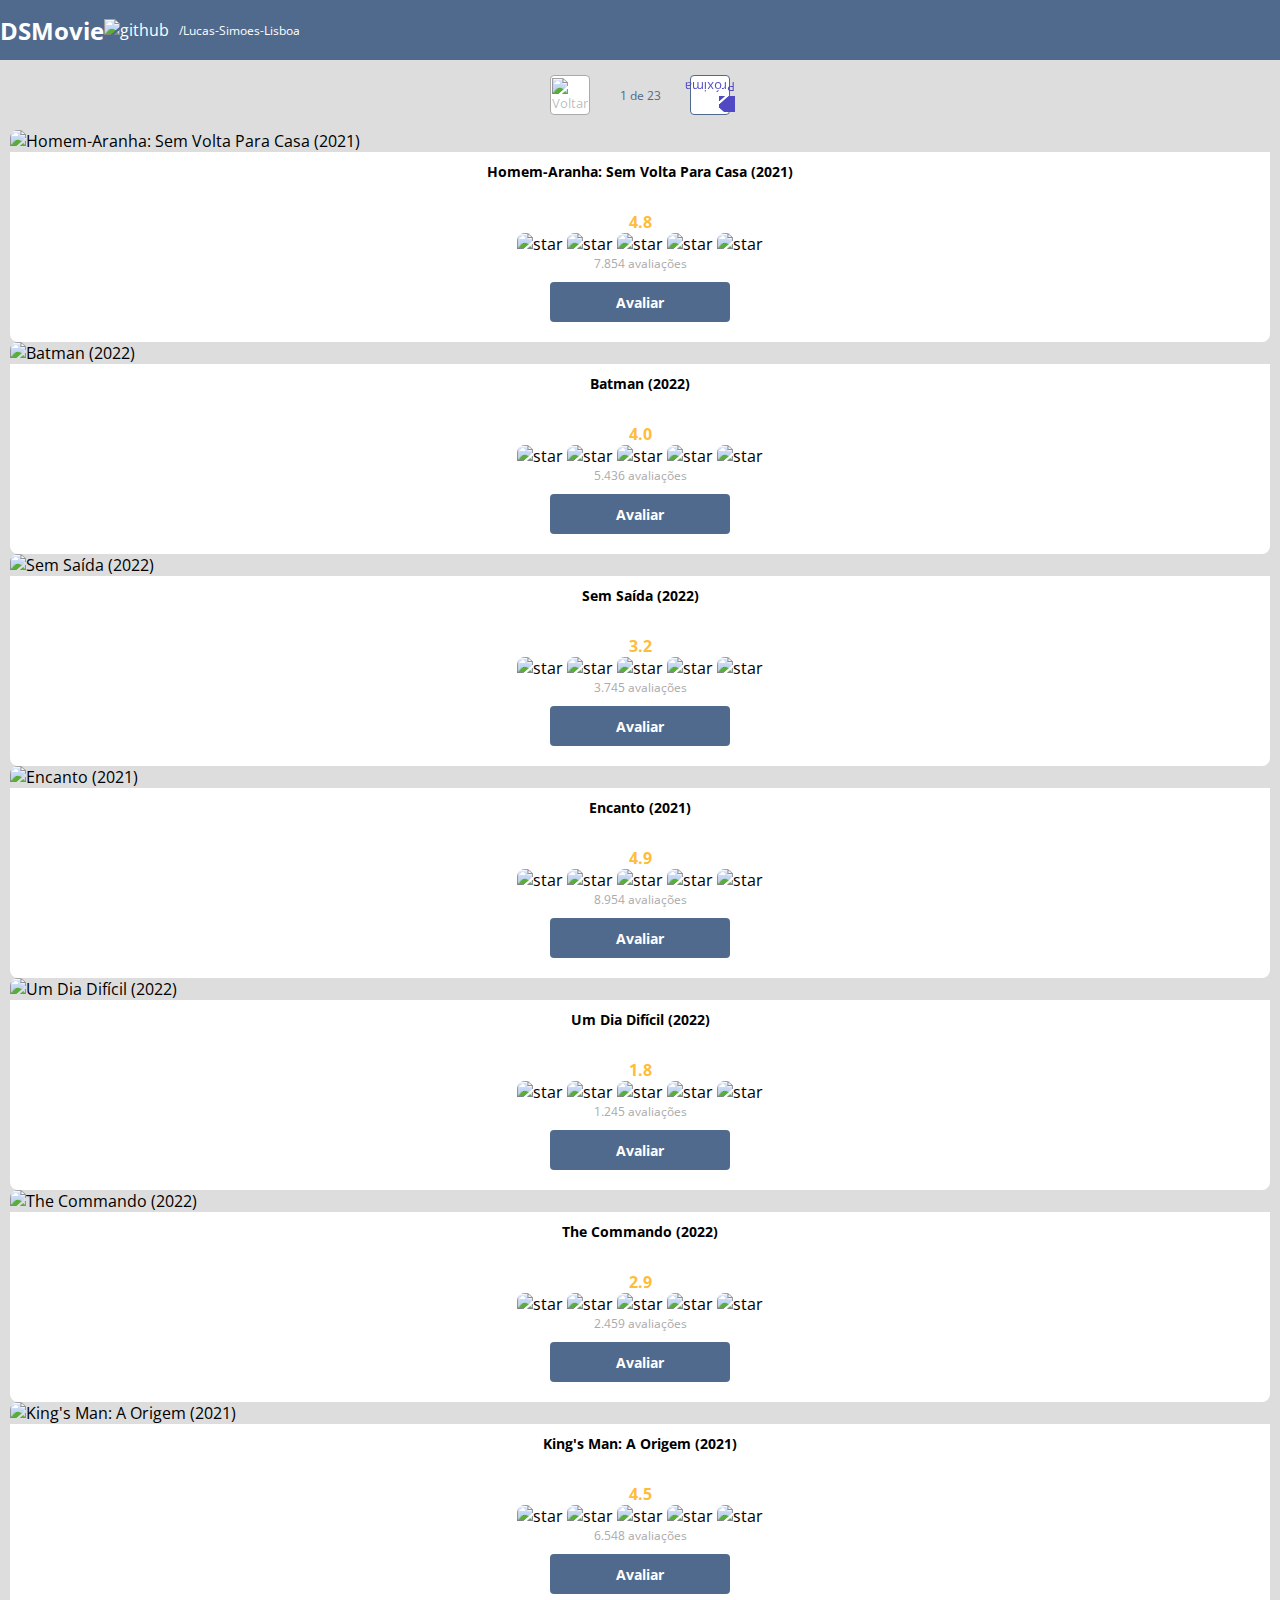
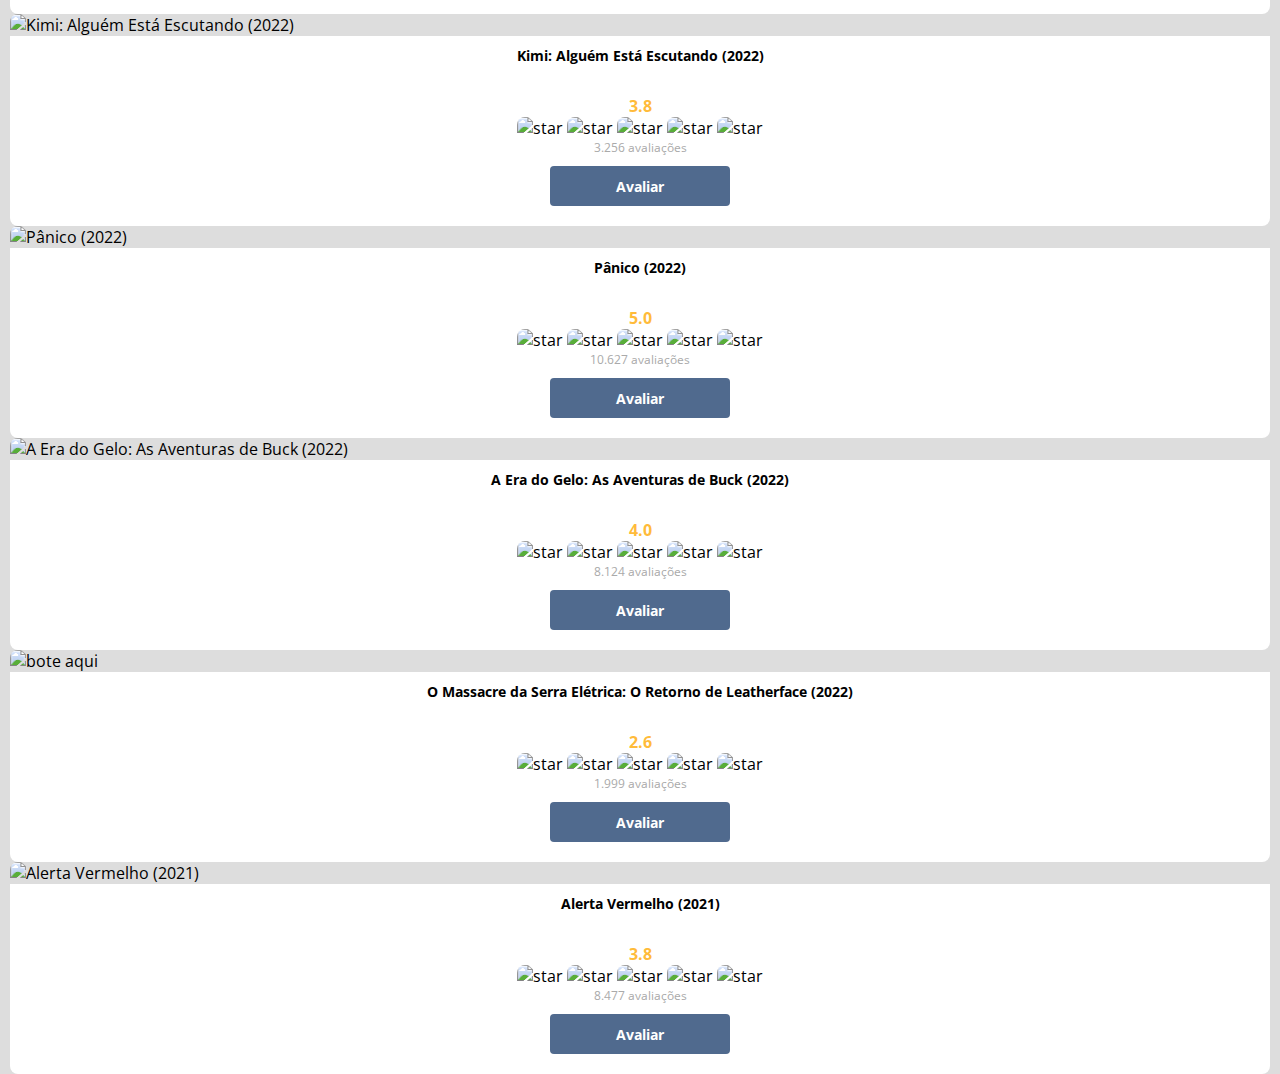
==== commit 5cc547a7: "Alterações cor" ====
--- a/index.html
+++ b/index.html
@@ -19,7 +19,7 @@
             <h1>DSMovie</h1>
             <div class="dsmovie-contact-container">
                 <img src="img/github.svg" alt="github">
-                <a href="https://github.com/devsuperior">/devsuperior</a>
+                <a href="https://github.com/Lucas-Simoes-Lisboa">/Lucas-Simoes-Lisboa</a>
             </div>
         </nav>
     </header>
@@ -27,6 +27,20 @@
     <main>
         <section id="dsmovie-card-list" class="container">
 
+
+            <div class="dsmovie-pagination-container">
+                <div class="dsmovie-pagination-box">
+                    <button disabled>
+                        <img src="img/arrow-grey.svg" alt="Voltar">
+                    </button>
+                    <p>1 de 23</p>
+                    <button>
+                        <img class="dsmovie-flip-horizontal"src="img/arrow-grey.svg" alt="Próxima">
+                    </button>
+
+                </div>
+            </div>
+
             <div class="row">
 
                 <div class="col-sm-6 col-lg-4 col-xl-3 mb-3">
@@ -277,7 +291,7 @@
                                     <img src="img/star-half.svg" alt="star">
                                     <img src="img/star-empty.svg" alt="star">
                                 </div>
-                                <p>10 avaliações</p>
+                                <p>8.477 avaliações</p>
                                 <a class="dsmovie-btn" href="form.html">Avaliar</a>
                             </div>
                         </div>
--- a/css/styles.css
+++ b/css/styles.css
@@ -3,7 +3,7 @@
 :root{
     --bg-gray: #ddd;
     --text-gray:#4A4A4A;
-    --color-primary: #4D41C0;
+    --color-primary: #506A8E;
     --white: #fff;
     --text-light-gray: #AAAAAA;
     --star-yellow:  #FFBB3A;
@@ -61,7 +61,7 @@
 }
 
 #dsmovie-card-list{
-    padding: 40px 10px;
+    padding: 0 10px;
 }
 
 
@@ -173,3 +173,49 @@
     align-items: center;
     justify-content: space-between;
 }
+
+.dsmovie-pagination-container{
+    padding: 15px 0;
+    display: flex;
+    justify-content: center;
+}
+
+.dsmovie-pagination-box{
+    width: 180px;
+    display: flex;
+    justify-content: space-between;
+    align-items: center;
+}
+
+.dsmovie-pagination-box p{
+    font-size: 12px;
+    color: var(--color-primary);
+    margin: 0;
+}
+
+.dsmovie-pagination-box button{
+    width: 40px;
+    height: 40px;
+    border: 1px solid var(--color-primary);
+    border-radius: 4px;
+    background-color: var(--white);
+    display: flex;
+    justify-content: center;
+    align-items: center;
+}
+
+.dsmovie-pagination-box button img{
+    filter: brightness(0) saturate(100%) invert(26%) sepia(28%) saturate(5027%) hue-rotate(232deg) brightness(92%) contrast(87%);
+}
+
+.dsmovie-pagination-box button:disabled{
+    border: 1px solid var(--text-light-gray);
+}
+
+.dsmovie-pagination-box button:disabled img{
+    filter: unset;
+}
+
+.dsmovie-flip-horizontal{
+    transform: rotate(180deg);
+}